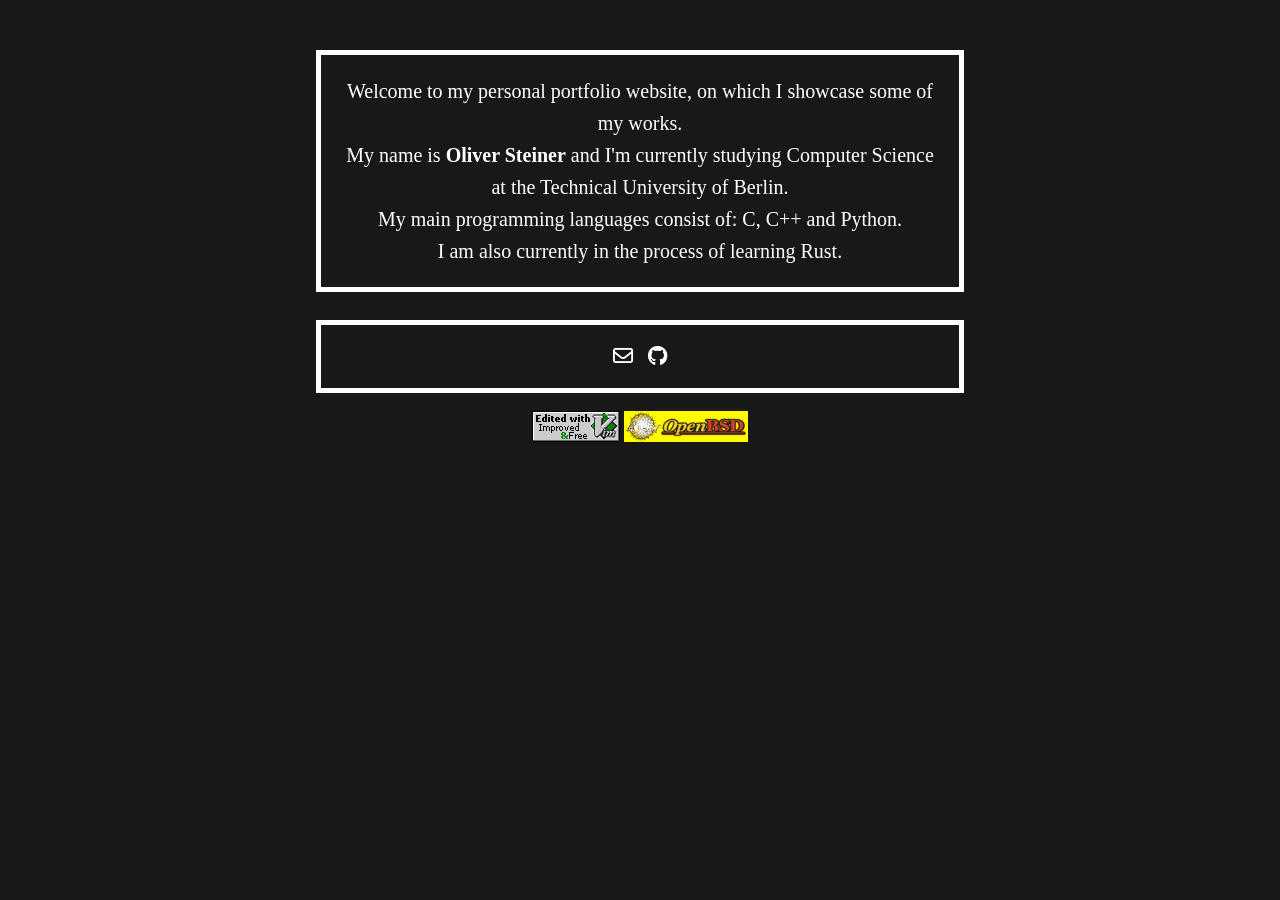
==== index.html @ 3d722052 "removed language change script; added footer banners" ====
<!DOCTYPE html>
<html>
  <head>
    <link rel="stylesheet" href="css/main.css">
    <link rel="stylesheet" href="https://cdnjs.cloudflare.com/ajax/libs/font-awesome/6.0.0/css/all.min.css"> 
  </head>

  <body>
    <div class="about" lang="en">
      Welcome to my personal portfolio website, on which I showcase some of my works.
      <br>
      My name is <b>Oliver Steiner</b> and I'm currently studying Computer Science at the Technical University of Berlin.
      <br>
      My main programming languages consist of:  C, C++ and Python.
      <br>
      I am also currently in the process of learning Rust.
    </div>
    
    <br>

    <div class="links">
      <a style="text-decoration:none;color:#FFFFFF;" href="mailto:oliverjjsteiner@gmx.de"> <i class="fa-regular fa-envelope"></i></a>
      <span style="padding-left: 10px;"></span>
      <a style="text-decoration:none;color:#FFFFFF;" href="https://github.com/AzuraAce"> <i class="fa-brands fa-github"></i></a>
    </div>

    <br>

    <footer>
        <a href="https://www.vim.org"><img src="gifs/vim.vialle.love.anim.gif" height="31" width="88"></a>
        <a href="https://openbsd.org"><img src="images/openbsd.png" height="31"></a>
    </footer>
  </body>
</html>
---- css/main.css ----
html, body {
    min-height: 100%;
    background-color: #181818;
}

h1 {
    color: red;
}

footer {
    text-align: center;
}

.about {
	color: white;
	text-align: center;
	font-size: 20px;
	padding: 20px;
	border: 5px solid white;
	width: 598px;
	margin: 0 auto;
	margin-bottom: 10px;
	margin-top: 50px;
	line-height: 1.6;
}

.links {
	color: white;
	text-align: center;
	font-size: 20px;
	padding: 20px;
	border: 5px solid white;
	width: 598px;
	margin: 0 auto;
	margin-bottom: 0px;
	margin-top: 0px;
}
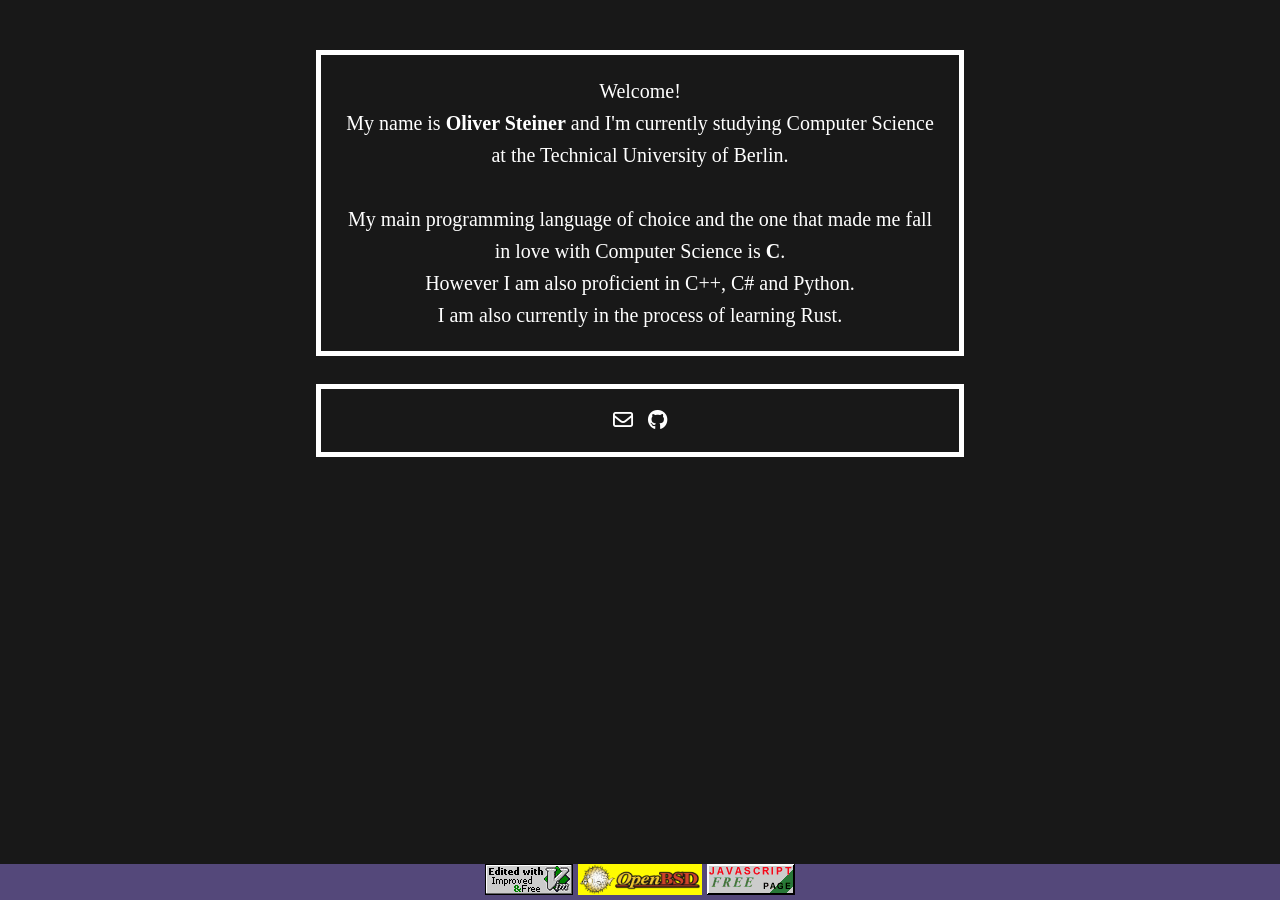
==== commit 46b78bb8: "changed about text; added new footer gif" ====
--- a/index.html
+++ b/index.html
@@ -2,16 +2,19 @@
 <html>
   <head>
     <link rel="stylesheet" href="css/main.css">
-    <link rel="stylesheet" href="https://cdnjs.cloudflare.com/ajax/libs/font-awesome/6.0.0/css/all.min.css"> 
+    <!-- for email and github icons -->
+    <link rel="stylesheet" href="https://cdnjs.cloudflare.com/ajax/libs/font-awesome/6.0.0/css/all.min.css">
   </head>
 
   <body>
     <div class="about" lang="en">
-      Welcome to my personal portfolio website, on which I showcase some of my works.
+      Welcome!
       <br>
       My name is <b>Oliver Steiner</b> and I'm currently studying Computer Science at the Technical University of Berlin.
+      <br><br>
+      My main programming language of choice and the one that made me fall in love with Computer Science is <b>C</b>.
       <br>
-      My main programming languages consist of:  C, C++ and Python.
+      However I am also proficient in C++, C# and Python.
       <br>
       I am also currently in the process of learning Rust.
     </div>
@@ -19,16 +22,17 @@
     <br>
 
     <div class="links">
-      <a style="text-decoration:none;color:#FFFFFF;" href="mailto:oliverjjsteiner@gmx.de"> <i class="fa-regular fa-envelope"></i></a>
+      <a style="text-decoration:none;color:#FFFFFF;" href="mailto:oliverjjst@proton.me"> <i class="fa-regular fa-envelope"></i></a>
       <span style="padding-left: 10px;"></span>
       <a style="text-decoration:none;color:#FFFFFF;" href="https://github.com/AzuraAce"> <i class="fa-brands fa-github"></i></a>
     </div>
 
-    <br>
+    <br><br><br>
 
     <footer>
         <a href="https://www.vim.org"><img src="gifs/vim.vialle.love.anim.gif" height="31" width="88"></a>
         <a href="https://openbsd.org"><img src="images/openbsd.png" height="31"></a>
+        <img src="gifs/javascriptfree.gif" height="31">
     </footer>
   </body>
 </html>
--- a/css/main.css
+++ b/css/main.css
@@ -8,7 +8,17 @@
 }
 
 footer {
-    text-align: center;
+	position: fixed;
+	left: 0;
+	bottom: 0;
+	width: 100%;
+	background-color: #54487A; /*#23388A;*/
+	color: red;
+	text-align: center;
+	font-size: 20px;
+	display: inline-block;
+	margin: 0;
+	padding: 0;
 }
 
 .about {
